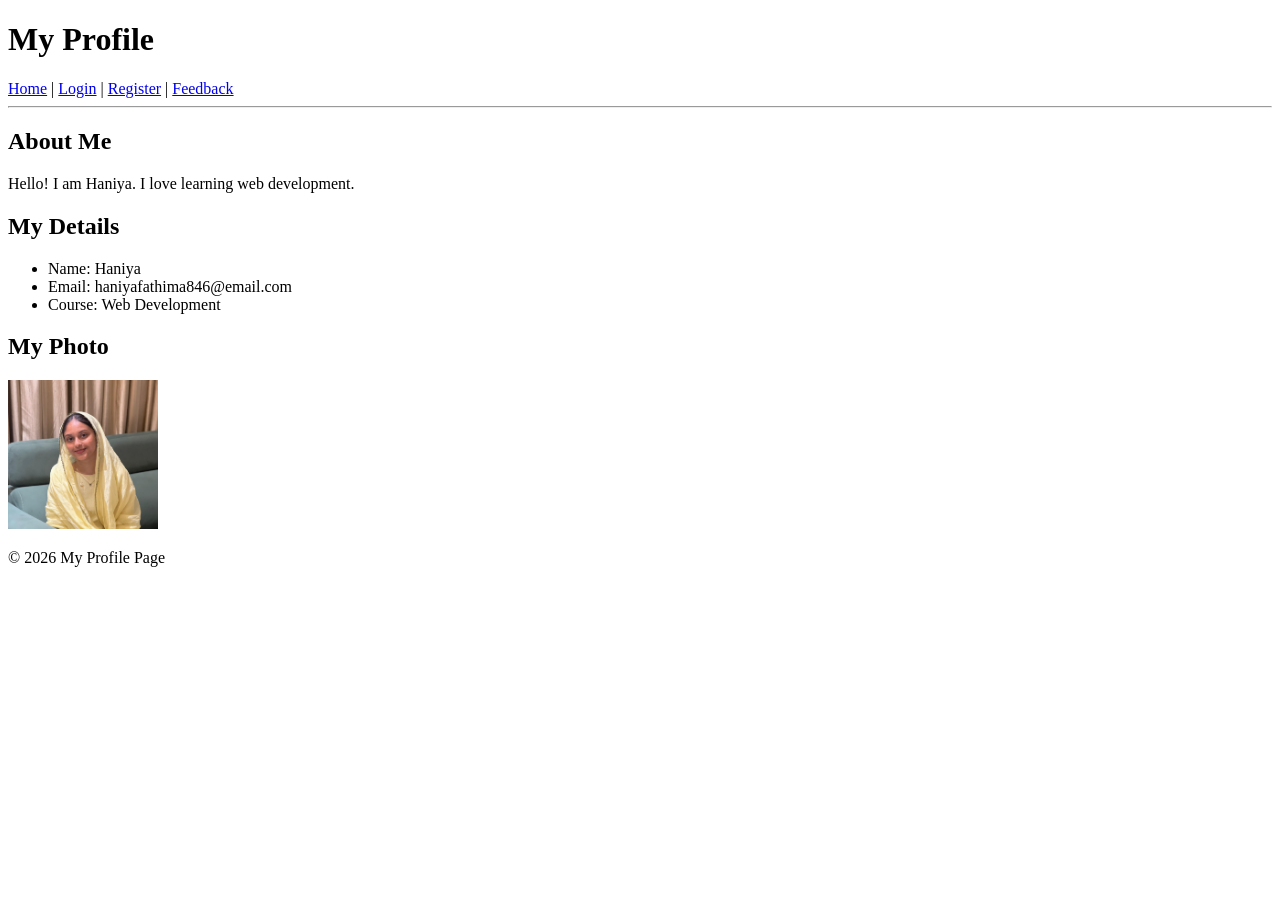
==== profile.html @ 6c644d63 "Added profile page" ====
<!DOCTYPE html>
<html>
<head>
    <title>Profile Page</title>
</head>
<body>

<header>
    <h1>My Profile</h1>
    <nav>
        <a href="home.html">Home</a> |
        <a href="login.html">Login</a> |
        <a href="register.html">Register</a> |
        <a href="feedback.html">Feedback</a>
    </nav>
</header>

<hr>

<section>
    <h2>About Me</h2>
    <p>Hello! I am Haniya. I love learning web development.</p>
</section>

<section>
    <h2>My Details</h2>
    <ul>
        <li>Name: Haniya</li>
        <li>Email: haniyafathima846@email.com</li>
        <li>Course: Web Development</li>
    </ul>
</section>

<section>
    <h2>My Photo</h2>
    <img src="image.png" width="150" alt="My Photo">
</section>

<footer>
    <p>© 2026 My Profile Page</p>
</footer>

</body>
</html>
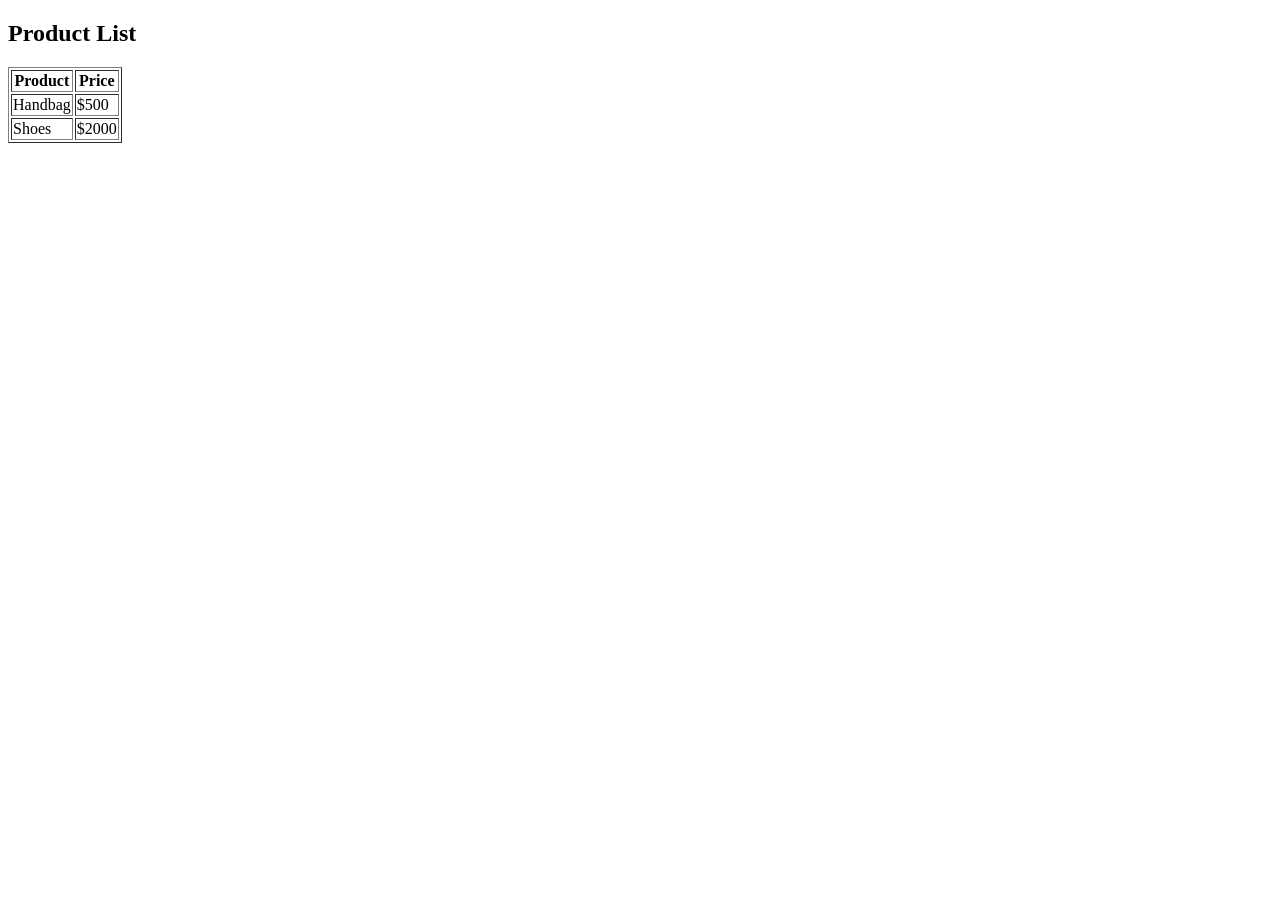
==== commit 3e2a76f3: "Added product page" ====
--- a/profile.html
+++ b/profile.html
@@ -1,44 +1,29 @@
 <!DOCTYPE html>
 <html>
 <head>
-    <title>Profile Page</title>
+    <title>Products</title>
 </head>
 <body>
 
-<header>
-    <h1>My Profile</h1>
-    <nav>
-        <a href="home.html">Home</a> |
-        <a href="login.html">Login</a> |
-        <a href="register.html">Register</a> |
-        <a href="feedback.html">Feedback</a>
-    </nav>
-</header>
+<h2>Product List</h2>
 
-<hr>
+<table border="1">
+    <tr>
+        <th>Product</th>
+        <th>Price</th>
+    </tr>
 
-<section>
-    <h2>About Me</h2>
-    <p>Hello! I am Haniya. I love learning web development.</p>
-</section>
+    <tr>
+        <td>Handbag</td>
+        <td>$500</td>
+    </tr>
 
-<section>
-    <h2>My Details</h2>
-    <ul>
-        <li>Name: Haniya</li>
-        <li>Email: haniyafathima846@email.com</li>
-        <li>Course: Web Development</li>
-    </ul>
-</section>
+    <tr>
+        <td>Shoes</td>
+        <td>$2000</td>
+    </tr>
 
-<section>
-    <h2>My Photo</h2>
-    <img src="image.png" width="150" alt="My Photo">
-</section>
-
-<footer>
-    <p>© 2026 My Profile Page</p>
-</footer>
+</table>
 
 </body>
 </html>
